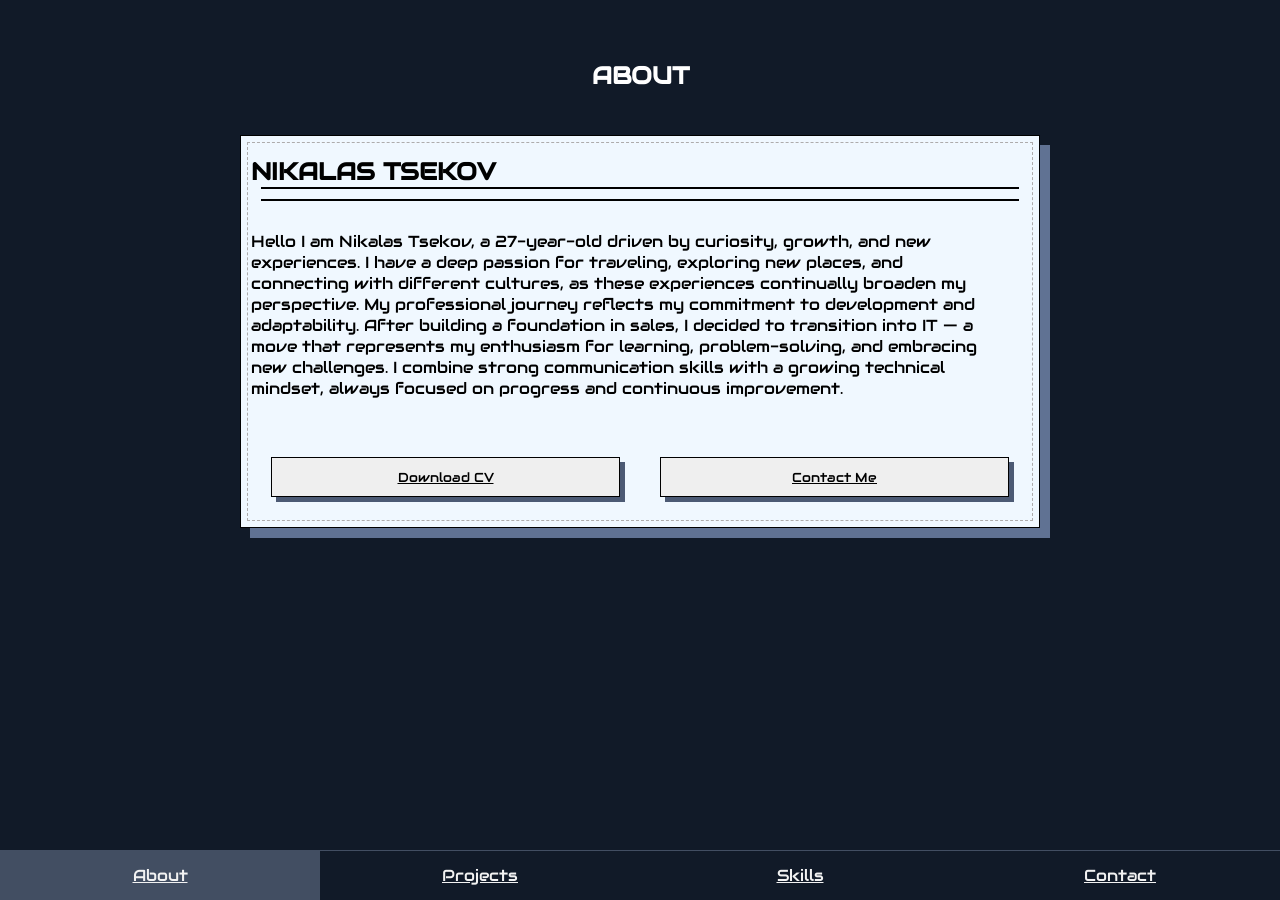
==== index.html @ fbaebf62 "Add files via upload" ====
<!DOCTYPE html>
<html lang="en">

<head>
    <meta charset="UTF-8">
    <meta name="viewport" content="width=device-width, initial-scale=1.0">
    <title>N.T</title>
    <link rel="preconnect" href="https://fonts.googleapis.com">
    <link rel="preconnect" href="https://fonts.gstatic.com" crossorigin>
    <link href="https://fonts.googleapis.com/css2?family=Audiowide&display=swap" rel="stylesheet">
    <link rel="stylesheet" href="./styles.css">
</head>
<style>
    .section-content-box {
        display: flex;
        flex-direction: column;
        justify-content: center;
    }

    .section-second-container-inner-box {
        visibility: hidden;
    }


    .card {
        outline: 1px dashed rgb(174, 172, 172);
        outline-offset: -8px;
        display: flex;
        flex-direction: column;
        width: auto;
        height: auto;
        max-width: 800px;
        box-sizing: border-box;
    }

    .card-header {
        padding-left: 10px;
        flex-direction: row;
        bottom: 0;
    }

    .card-header h1 {
        font-size: auto;
        font-weight: 700;
        color: black;
    }

    .card-first-box h2 {
        padding: 5px;
        border-bottom: 2px solid black;
        border-top: 2px solid black;
        margin-left: 20px;
        margin-right: 20px;
        margin-top: -20px;
    }

    p {
        box-sizing: border-box;
        margin-top: 0px;
        margin-bottom: 0px;
    }

    .card-first-box p {
        width: 97%;
        padding: 10px;
        font-size: auto;
        text-align: left;
        color: black;

    }

    .card-second-box {
        visibility: hidden;
    }

    .card-second-box h3 {
        visibility: hidden;
    }

    .card-second-box p {
        visibility: hidden;
    }

    .card-button-box {
        padding: 10px;
        padding-bottom: 10px;
        display: flex;
        flex-direction: row;
        justify-content: space-evenly;
    }

    .card-button-box p {
        width: 100%;
        padding: 20px;
    }

    @media (max-width:900px) {
        body {
            padding-bottom: 70px;
            overflow: auto;
        }

        .card-button-box button:hover {
            transform: none;
        }

        .card:hover {
            transform: none;
        }

        .section {
            display: flex;
            flex-direction: column;
            box-sizing: border-box;
            font-size: normal;
            margin-bottom: 50px;

        }

        .section-header {
            font-size: auto;
            text-align: center;
            margin-bottom: 16px;
        }

        .section-first-container-inner-box {
            max-width: 100%;
            width: auto;
            display: flex;
            flex-direction: column;
            justify-content: center;
        }


        .card {
            width: 100%;
            max-width: 90vw;
            box-sizing: border-box;
            display: flex;
            flex-direction: column;
            box-shadow: 6px 6px 0 #607293;
        }

        .card-header h1 {
            width: 100%;
            font-size: 20px;
            padding: 12px 10px;
            box-sizing: border-box;
        }

        .card-first-box p {
            width: 100%;
            font-size: 14px;
            padding: 10px;
            box-sizing: border-box;
        }

        .card-button-box {
            flex-direction: column;
            gap: 10px;
            padding: 10px;

        }

        .card-button-box p {
            width: 100%;
            padding: 0;
            margin: 0;
        }

        .card-button-box button {
            width: 100%;
            height: 44px;
            font-size: 14px;
            box-sizing: border-box;
        }

    }
</style>

<body>

    <div class="navbar" id="navbar">

        <a href="index.html" class="btn active" id="About">About</a>
        <a href="projects.html" class="btn" id="Projects">Projects</a>
        <a href="skills.html" class="btn" id="Skills">Skills</a>
        <a href="contact.html" class="btn" id="Contact">Contact</a>
    </div>

    <section class="section">

        <div class="section-header">
            <h1>ABOUT</h1>
        </div>

        <div class="section-content-box">

            <div class="section-first-container-inner-box">

                <div class="card">

                    <div class="card-header">
                        <h1>NIKALAS TSEKOV</h1>
                    </div>

                    <div class="card-first-box">
                        <h2></h2>
                        <p>Hello I am Nikalas Tsekov, a 27-year-old driven by curiosity, growth, and new experiences. I
                            have a deep
                            passion for traveling, exploring new places, and connecting with different cultures, as
                            these experiences
                            continually broaden my perspective. My professional journey reflects my commitment to
                            development and
                            adaptability. After building a foundation in sales, I decided to transition into IT — a move
                            that
                            represents my enthusiasm for learning, problem-solving, and embracing new challenges. I
                            combine strong
                            communication skills with a growing technical mindset, always focused on progress and
                            continuous
                            improvement.</p>
                    </div>
                    <div class="card-second-box">
                        <h3></h3>
                        <p></p>
                    </div>
                    <div class="card-button-box">
                        <p><button id="download-btn" onclick="">Download CV</button></p>
                        <p><button id="contact-btn" onclick="">Contact Me</button></p>
                    </div>
                </div>

            </div>
        </div>
    </section>
    <script></script>
</body>

</html>
---- styles.css ----
body {
      margin: 0;
      font-family: "Audiowide", sans-serif;
      background-color: rgb(17, 26, 40);
  }

  /**==============================================*/
  /*!          NAV CONTAINER                      */
  /**==============================================*/

  .navbar {
      overflow: hidden;
      background-color: rgb(17, 26, 40);
      position: fixed;
      bottom: 0;
      width: 100%;
      display: flex;
      justify-content: space-around;
      border-top: 1px solid #424e62;
      z-index: 1000000000000000000;
  }


  /**==============================================*/
  /*!          NAV CONTAINER LINKS                */
  /**==============================================*/

  .navbar a {
      float: left;
      display: block;
      color: #f2f2f2;
      text-align: center;
      padding: 14px 15px;
      font-size: auto;
      width: 100%;
      cursor: pointer;
  }


  .navbar a:hover {
      background-color: #333e64;
      color: white;
  }

  .active {
      background-color: #424e62;
      color: white;
  }

  /** ===========================================  */
  /**!      SECTION       */
  /** ===========================================*/

  .section {
      display: flex;
      flex-direction: column;
      align-items: center;
      width: 100%;
      min-height: 100vh;
      padding: 40px 20px;
      box-sizing: border-box;
  }


  .section-header {
      text-align: center;
      color: white;
      margin-bottom: 24px;
  }

  .section-first-container-inner-box {
      width: 100%;
      display: flex;
      justify-content: center;
  }

  /** =========================================== */
  /*!              CARD CONTAINER                 */
  /** =========================================== */
  .card {
      border: 1px solid black;
      background-color: aliceblue;
      box-shadow: 10px 10px 0px #607293;
      transition: 0.2s ease;
  }

  .card:hover {
      transform: scale(1.02);
  }

  .card-button-box button {
      border: 1px Solid black;
      box-shadow: 5px 5px 0px #4c5a74;
      font-family: "Audiowide", sans-serif;
      text-decoration: underline black;
      font-size: normal;
      width: 100%;
      height: 40px;
      border-radius: 0px;
      cursor: pointer;
  }

  .card-button-box button:hover {
      transform: scale(1.02);
  }

  .card-button-box button:active {
      transform: scale(1);
      box-shadow: none;
      border: 2px solid black;
  }

  .section-content-box {
      font-size: normal;
      margin-left: 15px;
      margin-right: 15px;
  }
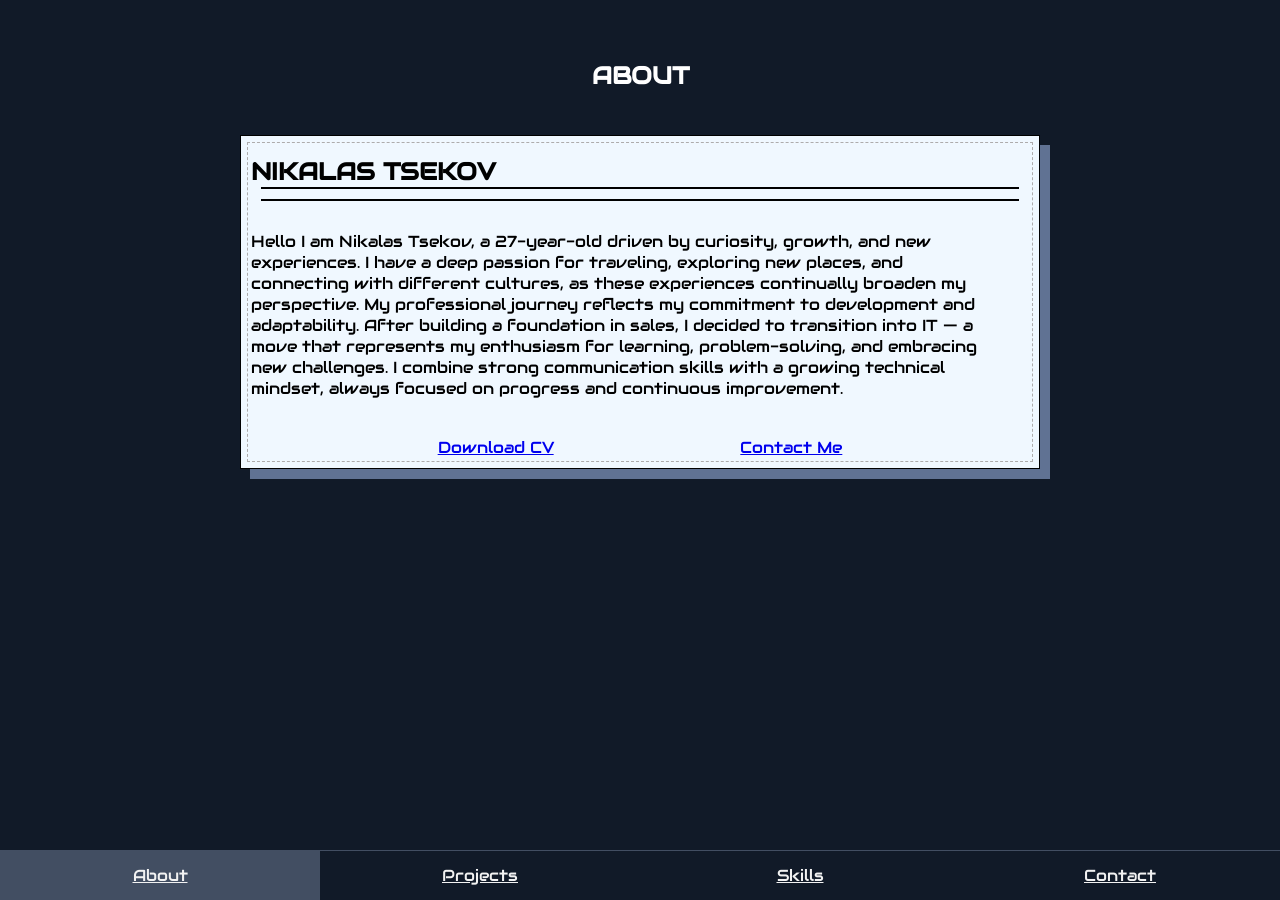
==== commit a64beadc: "Replace buttons with links for CV download and contact" ====
--- a/index.html
+++ b/index.html
@@ -188,7 +188,7 @@
         <a href="contact.html" class="btn" id="Contact">Contact</a>
     </div>
 
-    <section class="section">
+       <section class="section">
 
         <div class="section-header">
             <h1>ABOUT</h1>
@@ -225,8 +225,8 @@
                         <p></p>
                     </div>
                     <div class="card-button-box">
-                        <p><button id="download-btn" onclick="">Download CV</button></p>
-                        <p><button id="contact-btn" onclick="">Contact Me</button></p>
+                        <a href="assets/N.TsekovCV.pdf" class="btn">Download CV</a>
+                        <a href="contact.html" class="btn">Contact Me</a>
                     </div>
                 </div>
 
@@ -236,4 +236,4 @@
     <script></script>
 </body>
 
-</html>+</html>
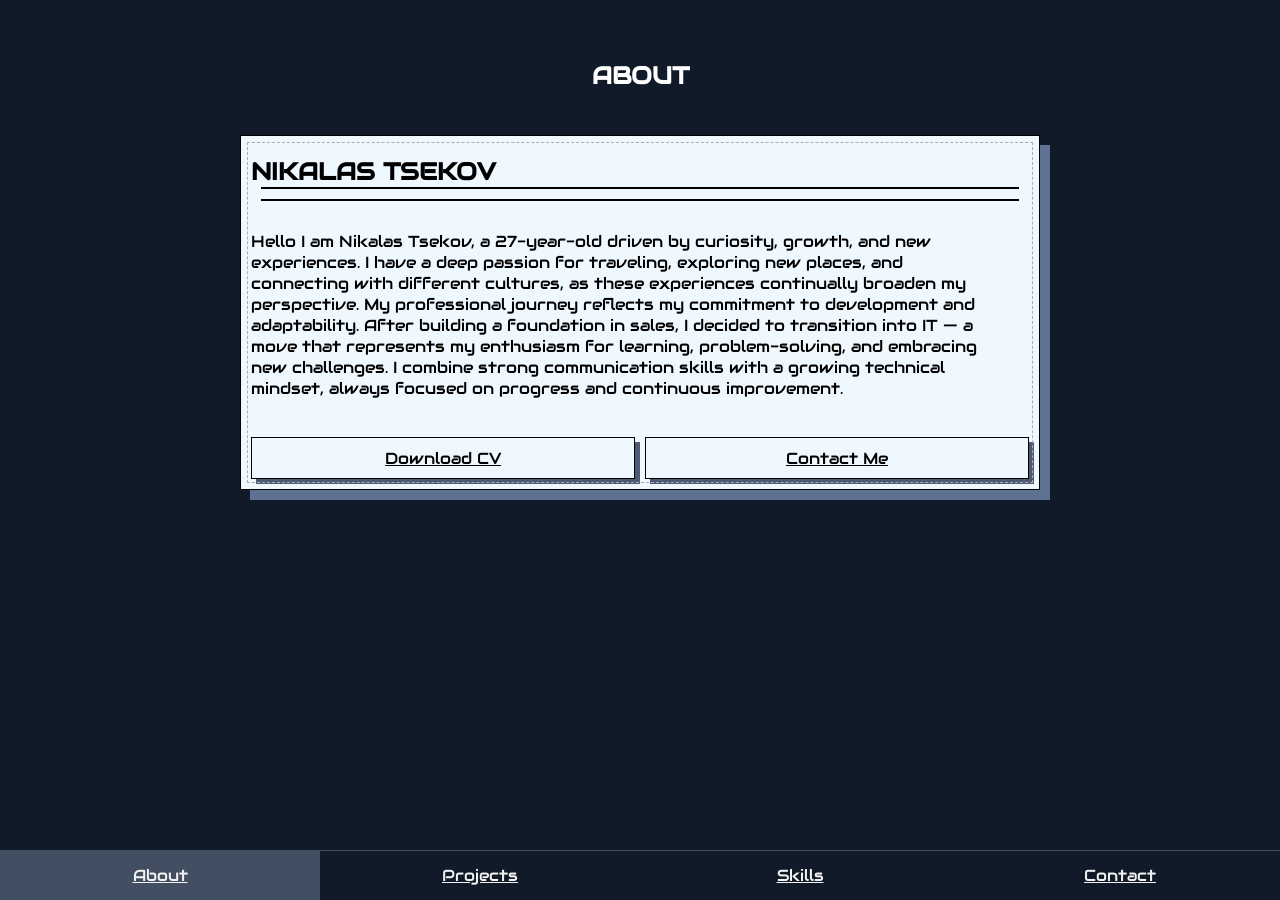
==== commit c6f05a66: "Refactor button styles and update link classes" ====
--- a/index.html
+++ b/index.html
@@ -82,16 +82,17 @@
     }
 
     .card-button-box {
+        display: flex;
+        justify-content: center;
+        gap: 10px;
         padding: 10px;
-        padding-bottom: 10px;
-        display: flex;
-        flex-direction: row;
-        justify-content: space-evenly;
-    }
-
-    .card-button-box p {
-        width: 100%;
-        padding: 20px;
+    }
+
+    .btn {
+        text-align: center;
+        display: flex;
+        justify-content: center;
+        align-items: center;
     }
 
     @media (max-width:900px) {
@@ -134,7 +135,7 @@
 
         .card {
             width: 100%;
-            max-width: 90vw;
+
             box-sizing: border-box;
             display: flex;
             flex-direction: column;
@@ -156,24 +157,14 @@
         }
 
         .card-button-box {
-            flex-direction: column;
-            gap: 10px;
             padding: 10px;
-
-        }
-
-        .card-button-box p {
-            width: 100%;
-            padding: 0;
-            margin: 0;
-        }
-
-        .card-button-box button {
-            width: 100%;
-            height: 44px;
-            font-size: 14px;
-            box-sizing: border-box;
-        }
+            padding-bottom: 10px;
+            display: flex;
+            flex-direction: column;
+            justify-content: space-evenly;
+        }
+
+
 
     }
 </style>
@@ -182,13 +173,13 @@
 
     <div class="navbar" id="navbar">
 
-        <a href="index.html" class="btn active" id="About">About</a>
-        <a href="projects.html" class="btn" id="Projects">Projects</a>
-        <a href="skills.html" class="btn" id="Skills">Skills</a>
-        <a href="contact.html" class="btn" id="Contact">Contact</a>
+        <a href="index.html" class="link active" id="About">About</a>
+        <a href="projects.html" class="link" id="Projects">Projects</a>
+        <a href="skills.html" class="link" id="Skills">Skills</a>
+        <a href="contact.html" class="link" id="Contact">Contact</a>
     </div>
 
-       <section class="section">
+    <section class="section">
 
         <div class="section-header">
             <h1>ABOUT</h1>
--- a/styles.css
+++ b/styles.css
@@ -25,19 +25,20 @@
   /*!          NAV CONTAINER LINKS                */
   /**==============================================*/
 
-  .navbar a {
+  .navbar .link {
+      flex: 1;
       float: left;
       display: block;
       color: #f2f2f2;
       text-align: center;
       padding: 14px 15px;
-      font-size: auto;
+      font-size: normal;
       width: 100%;
       cursor: pointer;
   }
 
 
-  .navbar a:hover {
+  .navbar .link:hover {
       background-color: #333e64;
       color: white;
   }
@@ -46,6 +47,7 @@
       background-color: #424e62;
       color: white;
   }
+
 
   /** ===========================================  */
   /**!      SECTION       */
@@ -87,24 +89,28 @@
   .card:hover {
       transform: scale(1.02);
   }
-
-  .card-button-box button {
+  .btn {
+      display: flex;
+      flex-direction: column;
+      justify-content: center;
       border: 1px Solid black;
       box-shadow: 5px 5px 0px #4c5a74;
       font-family: "Audiowide", sans-serif;
       text-decoration: underline black;
       font-size: normal;
+      text-align: center;
       width: 100%;
       height: 40px;
       border-radius: 0px;
       cursor: pointer;
+      color: black;
   }
 
-  .card-button-box button:hover {
+  .btn:hover {
       transform: scale(1.02);
   }
 
-  .card-button-box button:active {
+  .btn:active {
       transform: scale(1);
       box-shadow: none;
       border: 2px solid black;
@@ -114,4 +120,22 @@
       font-size: normal;
       margin-left: 15px;
       margin-right: 15px;
-  }+  }
+
+  @media (max-width: 350px) {
+      .link a {
+          width: 10px;
+          padding: 0px;
+      }
+
+      .navbar {
+          display: flex;
+      }
+
+      .navbar .link {
+          flex: 1;
+          font-size: 10px;
+          padding: 10px 2px;
+          white-space: nowrap;
+      }
+  }
